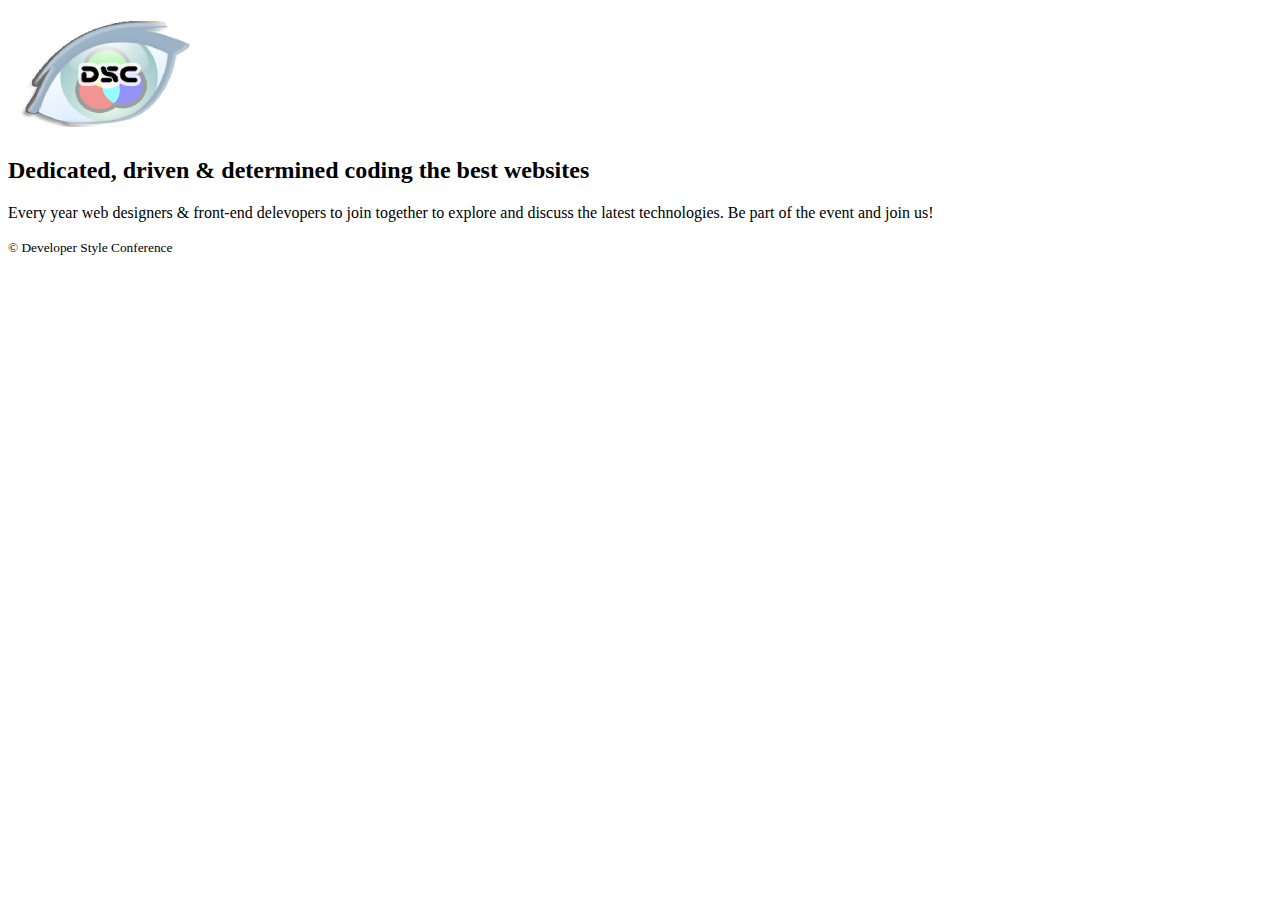
==== Style conference/index.html @ 1f065626 "added commit" ====
<!DOCTYPE html>
<html lang="en">
<head>
    <meta charset="UTF-8">
    <meta http-equiv="X-UA-Compatible" content="IE=edge">
    <meta name="viewport" content="width=device-width, initial-scale=1.0">
    <title>style conference</title>
</head>
<body>
  <header>
      <h1>
          <a href="index.html"><img src="Assets/images/logo-1.png" alt="logo"></a>
      </h1>
  </header> 
  <section>
      <h2>Dedicated, driven & determined coding the best websites  
        
      </h2>
      <p>Every year web designers & front-end delevopers to join together to explore and discuss the latest technologies. Be part of the event
          and join us!
      </p>
    </section>
<footer> 
    <small>&copy; Developer Style Conference</small>



</footer>
</body>
</html>
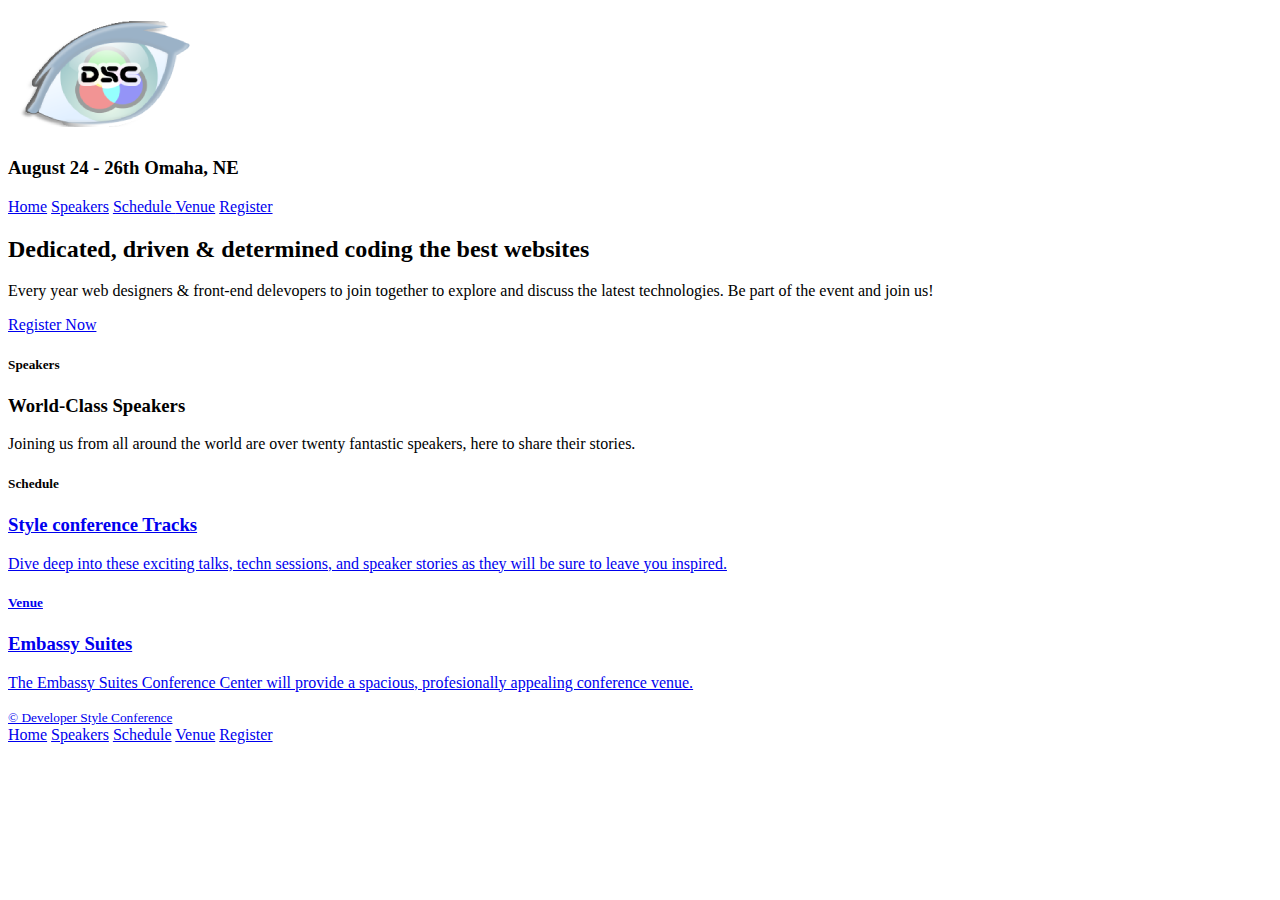
==== commit bfbf6e50: "new document" ====
--- a/Style conference/index.html
+++ b/Style conference/index.html
@@ -4,13 +4,21 @@
     <meta charset="UTF-8">
     <meta http-equiv="X-UA-Compatible" content="IE=edge">
     <meta name="viewport" content="width=device-width, initial-scale=1.0">
-    <title>style conference</title>
+    <title>Style Conference-Schedule</title>
 </head>
 <body>
-  <header>
-      <h1>
-          <a href="index.html"><img src="Assets/images/logo-1.png" alt="logo"></a>
+    <header>
+        <h1>
+            <a href="index.html"><img src="Assets/images/logo-1.png" alt="logo"></a>
       </h1>
+      <h3>August 24 - 26th Omaha, NE</h3>
+      <nav>
+     <a href="index.html">Home</a>
+     <a href="speakers.htlm">Speakers</a>
+     <a href="schedule.html"> Schedule </a>
+     <a href="venue.html">Venue</a>
+         <a href="register.html">Register</a>
+      </nav>
   </header> 
   <section>
       <h2>Dedicated, driven & determined coding the best websites  
@@ -19,12 +27,48 @@
       <p>Every year web designers & front-end delevopers to join together to explore and discuss the latest technologies. Be part of the event
           and join us!
       </p>
+     <a href="register.htlm">Register Now</a>
+
+</section> 
+<section>
+    <h5> Speakers</h5>
+    <h3>World-Class Speakers</h3>
+</a>
+
+    <p>  
+     Joining us from all around the world are over twenty fantastic speakers, here to share their 
+        stories.
+    </p>
     </section>
-<footer> 
-    <small>&copy; Developer Style Conference</small>
-
-
-
-</footer>
+    <section>
+        <h5> Schedule</h5>
+        <a href="schedule.html">
+<h3> Style conference Tracks</h3>
+<p>
+       Dive deep into these exciting talks, techn
+    sessions, and speaker stories as they will 
+    be sure to leave you inspired.
+</p>
+</section>  
+<section>
+    <h5>Venue</h5>
+    <a href="venue.html">
+       <h3>Embassy Suites</h3>
+    <p>
+        The Embassy Suites Conference Center will provide a spacious, profesionally
+        appealing conference venue.
+    </p>
+    </section>
+    </section>
+    <footer> 
+        <small>&copy; Developer Style Conference</small>
+        <nav>
+        <a href="index.html">Home</a>
+        <a href="speakers.htlm">Speakers</a>
+        <a href="schedule.html">Schedule</a>
+        <a href="venue.html">Venue</a>
+        <a href="register.html">Register</a>
+        </nav>
+    </footer>
 </body>
 </html>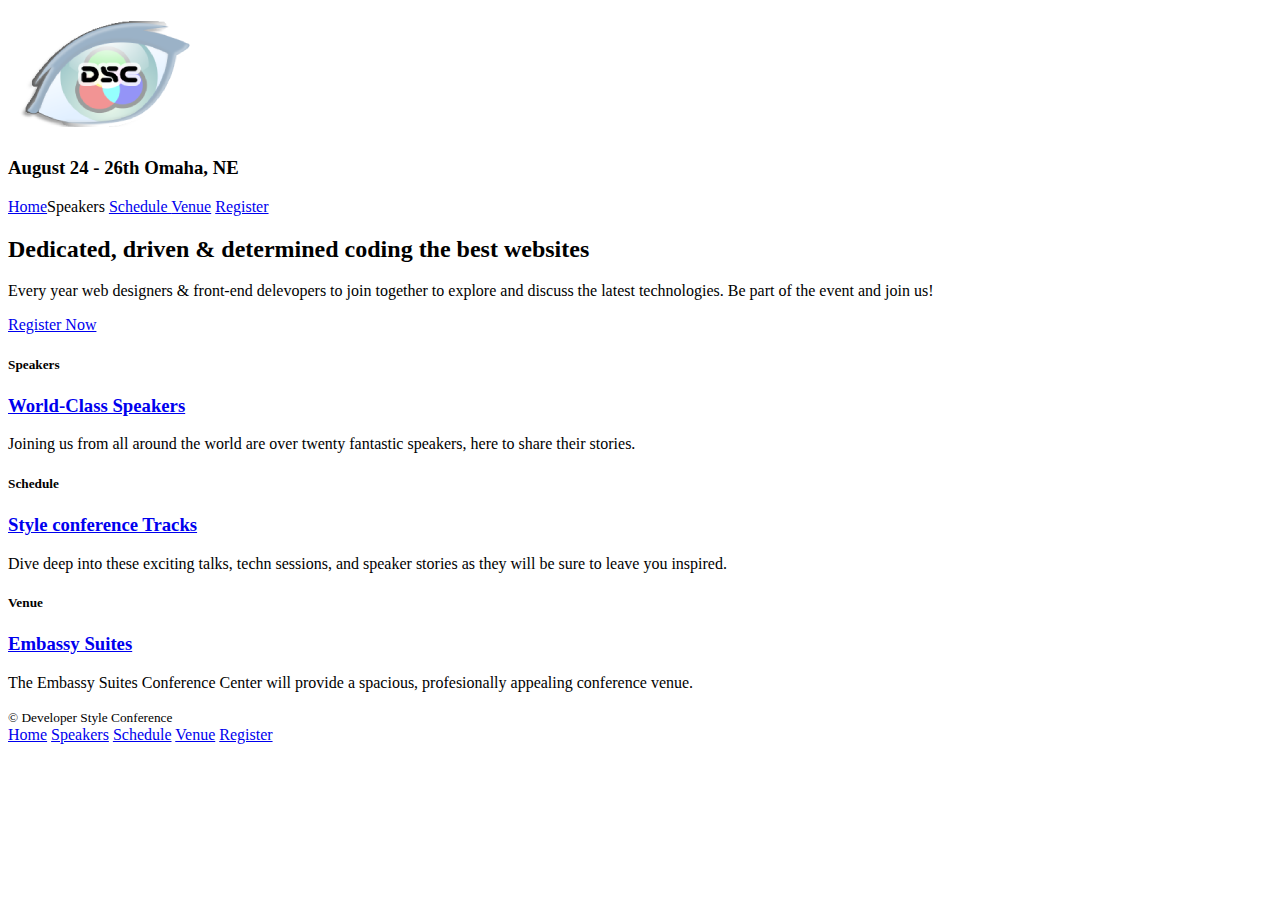
==== commit f8cda6fb: "partial correction" ====
--- a/Style conference/index.html
+++ b/Style conference/index.html
@@ -8,67 +8,72 @@
 </head>
 <body>
     <header>
-        <h1>
-            <a href="index.html"><img src="Assets/images/logo-1.png" alt="logo"></a>
-      </h1>
-      <h3>August 24 - 26th Omaha, NE</h3>
-      <nav>
-     <a href="index.html">Home</a>
-     <a href="speakers.htlm">Speakers</a>
-     <a href="schedule.html"> Schedule </a>
-     <a href="venue.html">Venue</a>
-         <a href="register.html">Register</a>
-      </nav>
-  </header> 
-  <section>
-      <h2>Dedicated, driven & determined coding the best websites  
-        
-      </h2>
-      <p>Every year web designers & front-end delevopers to join together to explore and discuss the latest technologies. Be part of the event
-          and join us!
-      </p>
-     <a href="register.htlm">Register Now</a>
+    <h1>
+    <a href="index.html"><img src="Assets/images/logo-1.png" alt="logo"></a>
+    </h1>
+    <h3>August 24 - 26th Omaha, NE</h3>
+    <nav>
+    <a href="index.html">Home</a            <a href="speakers.html">Speakers</a>
+    <a href="schedule.html"> Schedule </a>
+    <a href="venue.html">Venue</a>
+    <a href="register.html">Register</a>
+    </nav>
+    </header> 
+    <section>
+    <h2>Dedicated, driven & determined coding the best websites  
+    
+    </h2>
+    <p>Every year web designers & front-end delevopers to join together to explore and discuss the latest technologies. Be part of the event
+    and join us!
+    </p>
+    <a href="register.html">Register Now</a>
 
-</section> 
-<section>
+    </section> 
+    <section>
+    <section>
     <h5> Speakers</h5>
+    <a href="speakers.html">
     <h3>World-Class Speakers</h3>
-</a>
-
+    </a>
+    
     <p>  
-     Joining us from all around the world are over twenty fantastic speakers, here to share their 
-        stories.
-    </p>
+    Joining us from all around the world are over twenty fantastic speakers, here to share their 
+    stories.
+    </p>       
     </section>
+    
+    
     <section>
-        <h5> Schedule</h5>
-        <a href="schedule.html">
-<h3> Style conference Tracks</h3>
-<p>
-       Dive deep into these exciting talks, techn
+    <h5> Schedule</h5>
+    <a href="schedule.html">
+    <h3> Style conference Tracks</h3>
+    </a>
+    <p>
+    Dive deep into these exciting talks, techn
     sessions, and speaker stories as they will 
     be sure to leave you inspired.
-</p>
-</section>  
-<section>
+    </p>
+    </section>  
+    <section>
     <h5>Venue</h5>
     <a href="venue.html">
-       <h3>Embassy Suites</h3>
+    <h3>Embassy Suites</h3>
+    </a>
     <p>
-        The Embassy Suites Conference Center will provide a spacious, profesionally
-        appealing conference venue.
+    The Embassy Suites Conference Center will provide a spacious, profesionally
+    appealing conference venue.
     </p>
     </section>
     </section>
     <footer> 
-        <small>&copy; Developer Style Conference</small>
-        <nav>
-        <a href="index.html">Home</a>
-        <a href="speakers.htlm">Speakers</a>
-        <a href="schedule.html">Schedule</a>
-        <a href="venue.html">Venue</a>
-        <a href="register.html">Register</a>
-        </nav>
+    <small>&copy; Developer Style Conference</small>
+    <nav>
+    <a href= "index.html">Home</a>
+    <a href="speakers.html">Speakers</a>
+    <a href="schedule.html">Schedule</a>
+    <a href="venue.html">Venue</a>
+    <a href="register.html">Register</a>
+    </nav>
     </footer>
 </body>
 </html>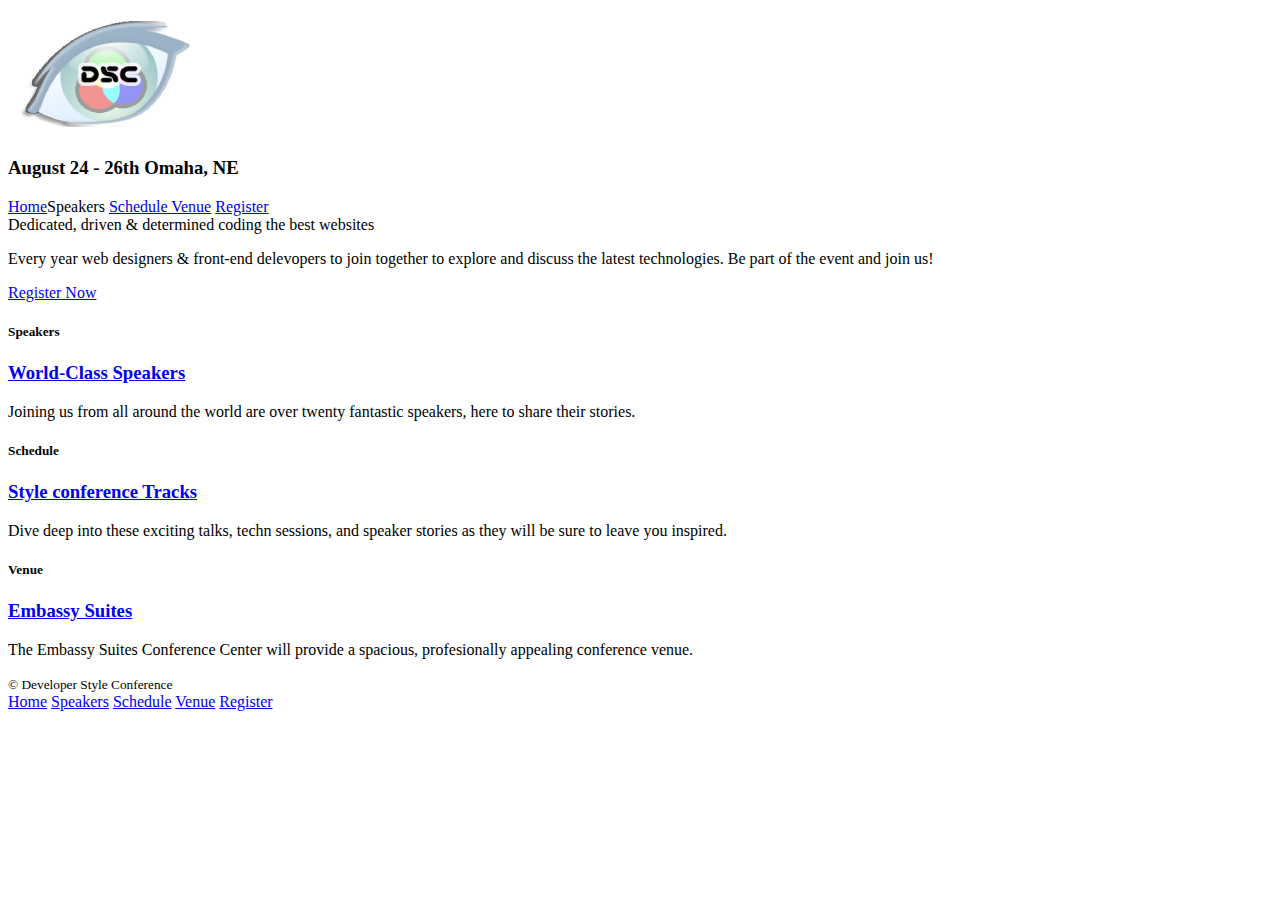
==== commit 24a0aa3d: "?" ====
--- a/Style conference/index.html
+++ b/Style conference/index.html
@@ -5,9 +5,10 @@
     <meta http-equiv="X-UA-Compatible" content="IE=edge">
     <meta name="viewport" content="width=device-width, initial-scale=1.0">
     <title>Style Conference-Schedule</title>
-</head>
+     <link rel="stylesheet" href="assets/css/reset.css">
+     <link rel="stylesheet" href="assets/css/main.css">
 <body>
-    <header>
+    <header class="container">
     <h1>
     <a href="index.html"><img src="Assets/images/logo-1.png" alt="logo"></a>
     </h1>
@@ -19,8 +20,11 @@
     <a href="register.html">Register</a>
     </nav>
     </header> 
-    <section>
+    <footer class= "container">
+    <section class="container>"
     <h2>Dedicated, driven & determined coding the best websites  
+    <header>
+
     
     </h2>
     <p>Every year web designers & front-end delevopers to join together to explore and discuss the latest technologies. Be part of the event
@@ -29,18 +33,17 @@
     <a href="register.html">Register Now</a>
 
     </section> 
-    <section>
-    <section>
-    <h5> Speakers</h5>
-    <a href="speakers.html">
-    <h3>World-Class Speakers</h3>
-    </a>
-    
-    <p>  
-    Joining us from all around the world are over twenty fantastic speakers, here to share their 
-    stories.
-    </p>       
-    </section>
+    <section class="container">
+        <section>
+            <h5> Speakers</h5>
+            <a href="speakers.html">
+                <h3>World-Class Speakers</h3>
+            </a>
+            <p>  
+            Joining us from all around the world are over twenty fantastic speakers, here to share their 
+            stories.
+            </p>       
+        </section>
     
     
     <section>
